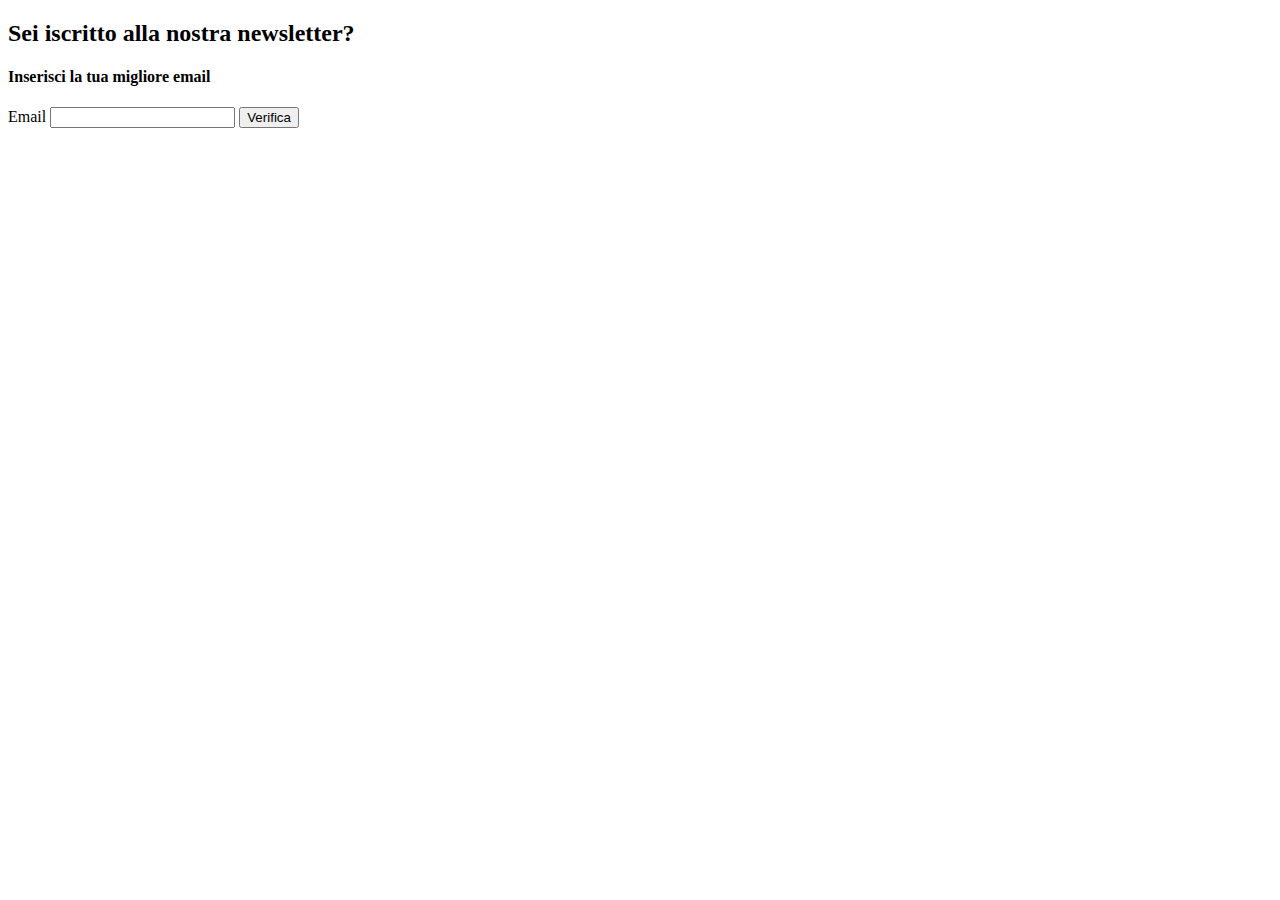
==== email/index.html @ 9edcbb72 "email - versione minimalista ma funzionante" ====
<!DOCTYPE html>
<html lang="en">
<head>
    <meta charset="UTF-8">
    <meta http-equiv="X-UA-Compatible" content="IE=edge">
    <meta name="viewport" content="width=device-width, initial-scale=1.0">
    <title>Verifica email</title>
</head>
<body>
    
    <div class="container">

        <h2>Sei iscritto alla nostra newsletter?</h2>
        <h4>Inserisci la tua migliore email</h4>

        <form action='' method='get'>

            <label for='mail'>Email</label>
            <input type='mail' id='usermail' name='mail' value=''>
            <button type='submit' id='submit'>Verifica</button>
        </form>

        <div id='check-message'></div>

    </div>

<script src="myscript.js"></script>
</body>
</html>
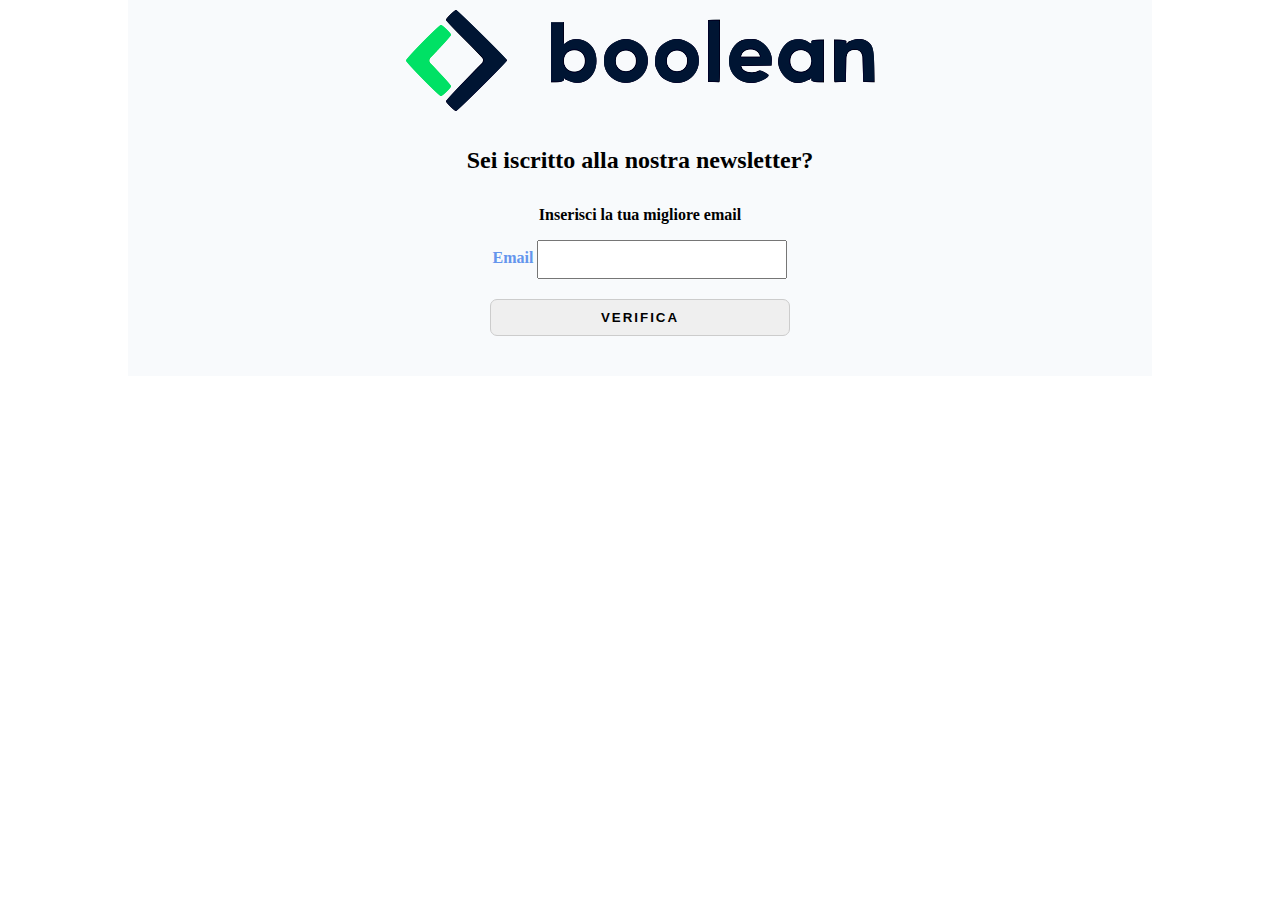
==== commit df8c5baf: "email - miglioramenti estetici" ====
--- a/email/index.html
+++ b/email/index.html
@@ -5,11 +5,15 @@
     <meta http-equiv="X-UA-Compatible" content="IE=edge">
     <meta name="viewport" content="width=device-width, initial-scale=1.0">
     <title>Verifica email</title>
+    <link rel="stylesheet" href="style.css">
 </head>
 <body>
     
     <div class="container">
+        <header>
 
+            <img class='logo' src="img/logo.png" alt="">
+        </header>
         <h2>Sei iscritto alla nostra newsletter?</h2>
         <h4>Inserisci la tua migliore email</h4>
 
--- a/email/style.css
+++ b/email/style.css
@@ -0,0 +1,88 @@
+
+* {
+    margin: 0;
+    padding: 0;
+    box-sizing: border-box;
+}
+
+h2, .logo {
+    margin-bottom: 2rem;
+}
+
+h4 {
+    margin-bottom: 1em;
+}
+
+button, input {
+    padding: 10px 0;
+}
+
+input {
+    min-width: 250px;
+    font-size: 0.8rem;
+    font-family: 'Courier New', Courier, monospace;
+    padding: 10px 5px;
+}
+
+input.error {
+    border: 1px solid red;
+}
+
+label {
+    color: cornflowerblue;
+    font-weight: bolder;
+} 
+
+button {
+    border-radius: 7px;
+    outline: none;
+    border: none;
+    border: 1px solid #ccc;
+    text-transform: uppercase;
+    letter-spacing: 2px;
+    font-weight: bolder;
+    cursor: pointer;
+}
+
+button:hover {
+    background-color: cornflowerblue;
+    color: white;
+    border: 1px solid white;
+}
+
+#submit {
+    width: 300px;
+    display: block;
+    margin: 20px auto;
+}
+
+.container {
+    width: 80%;
+    background-color: #f8fafc;
+    margin: 0 auto;
+    padding: 10px 20px 20px 20px;
+    text-align: center;
+}
+
+
+i {
+    font-style: normal;
+}
+
+.checkmark::after {
+    content:"\2713";
+    color: green;
+}
+
+.crossmark::after {
+    content: "\274C";
+    color: red;
+}
+
+.invalid {
+    color: red;
+}
+
+.success {
+    color: green;
+}